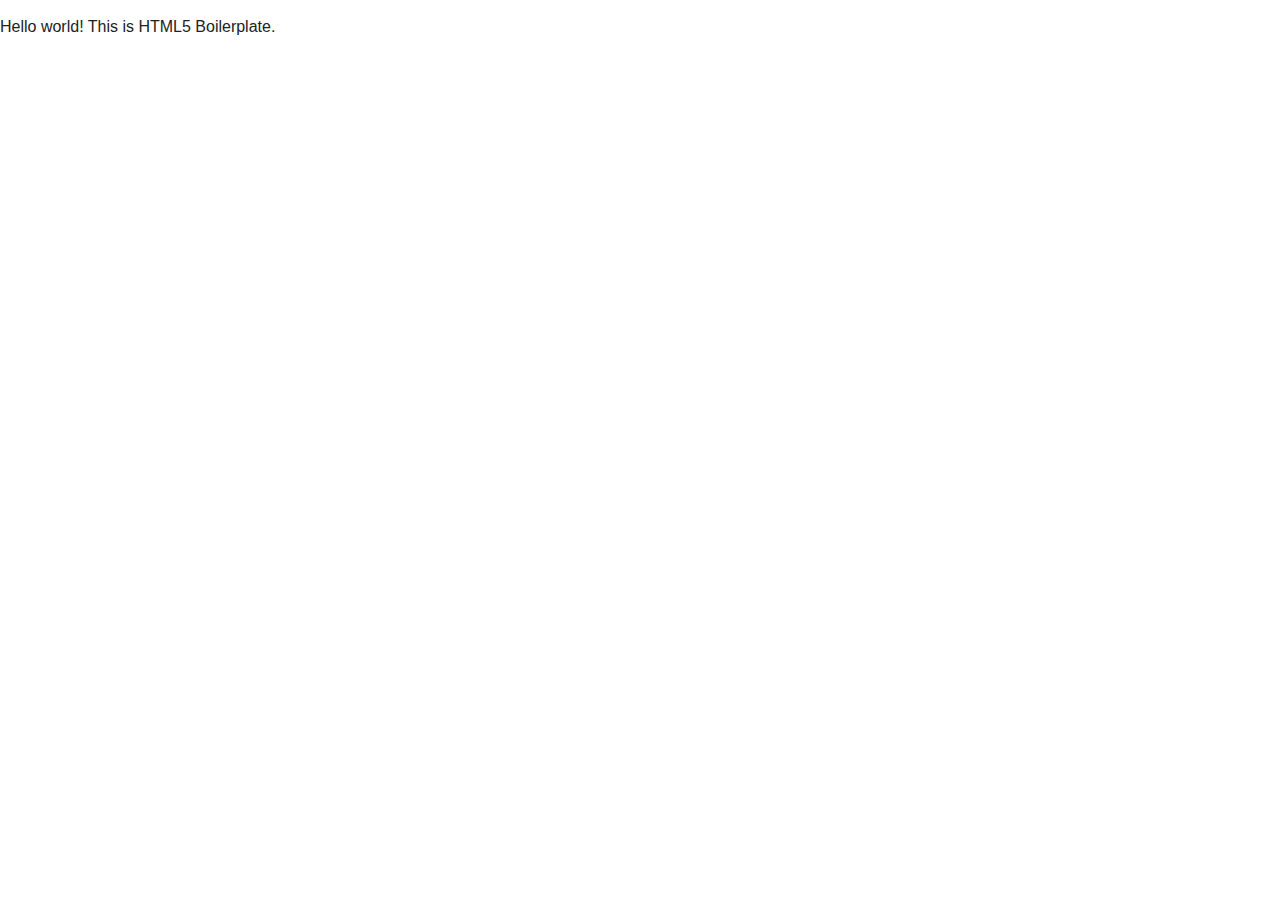
==== interface/index.html @ 89da9655 "Use HTML5 Boilerplate as kickstart" ====
<!doctype html>
<html class="no-js" lang="">
    <head>
        <meta charset="utf-8">
        <meta http-equiv="X-UA-Compatible" content="IE=edge,chrome=1">
        <title></title>
        <meta name="description" content="">
        <meta name="viewport" content="width=device-width, initial-scale=1">

        <link rel="stylesheet" href="css/normalize.min.css">
        <link rel="stylesheet" href="css/main.css">

        <!--[if lt IE 9]>
            <script src="//html5shiv.googlecode.com/svn/trunk/html5.js"></script>
            <script>window.html5 || document.write('<script src="js/vendor/html5shiv.js"><\/script>')</script>
        <![endif]-->
    </head>
    <body>

        <p>Hello world! This is HTML5 Boilerplate.</p>

        <script src="//ajax.googleapis.com/ajax/libs/jquery/1.11.2/jquery.min.js"></script>
        <script>window.jQuery || document.write('<script src="js/vendor/jquery-1.11.2.min.js"><\/script>')</script>

        <script src="js/main.js"></script>
    </body>
</html>
---- interface/css/main.css ----
/*! HTML5 Boilerplate v5.0 | MIT License | http://h5bp.com/ */

html {
    color: #222;
    font-size: 1em;
    line-height: 1.4;
}

::-moz-selection {
    background: #b3d4fc;
    text-shadow: none;
}

::selection {
    background: #b3d4fc;
    text-shadow: none;
}

hr {
    display: block;
    height: 1px;
    border: 0;
    border-top: 1px solid #ccc;
    margin: 1em 0;
    padding: 0;
}

audio,
canvas,
iframe,
img,
svg,
video {
    vertical-align: middle;
}

fieldset {
    border: 0;
    margin: 0;
    padding: 0;
}

textarea {
    resize: vertical;
}

.browserupgrade {
    margin: 0.2em 0;
    background: #ccc;
    color: #000;
    padding: 0.2em 0;
}


/* ==========================================================================
   Author's custom styles
   ========================================================================== */















/* ==========================================================================
   Media Queries
   ========================================================================== */

@media only screen and (min-width: 35em) {

}

@media print,
       (-o-min-device-pixel-ratio: 5/4),
       (-webkit-min-device-pixel-ratio: 1.25),
       (min-resolution: 120dpi) {

}

/* ==========================================================================
   Helper classes
   ========================================================================== */

.hidden {
    display: none !important;
    visibility: hidden;
}

.visuallyhidden {
    border: 0;
    clip: rect(0 0 0 0);
    height: 1px;
    margin: -1px;
    overflow: hidden;
    padding: 0;
    position: absolute;
    width: 1px;
}

.visuallyhidden.focusable:active,
.visuallyhidden.focusable:focus {
    clip: auto;
    height: auto;
    margin: 0;
    overflow: visible;
    position: static;
    width: auto;
}

.invisible {
    visibility: hidden;
}

.clearfix:before,
.clearfix:after {
    content: " ";
    display: table;
}

.clearfix:after {
    clear: both;
}

.clearfix {
    *zoom: 1;
}

/* ==========================================================================
   Print styles
   ========================================================================== */

@media print {
    *,
    *:before,
    *:after {
        background: transparent !important;
        color: #000 !important;
        box-shadow: none !important;
        text-shadow: none !important;
    }

    a,
    a:visited {
        text-decoration: underline;
    }

    a[href]:after {
        content: " (" attr(href) ")";
    }

    abbr[title]:after {
        content: " (" attr(title) ")";
    }

    a[href^="#"]:after,
    a[href^="javascript:"]:after {
        content: "";
    }

    pre,
    blockquote {
        border: 1px solid #999;
        page-break-inside: avoid;
    }

    thead {
        display: table-header-group;
    }

    tr,
    img {
        page-break-inside: avoid;
    }

    img {
        max-width: 100% !important;
    }

    p,
    h2,
    h3 {
        orphans: 3;
        widows: 3;
    }

    h2,
    h3 {
        page-break-after: avoid;
    }
}
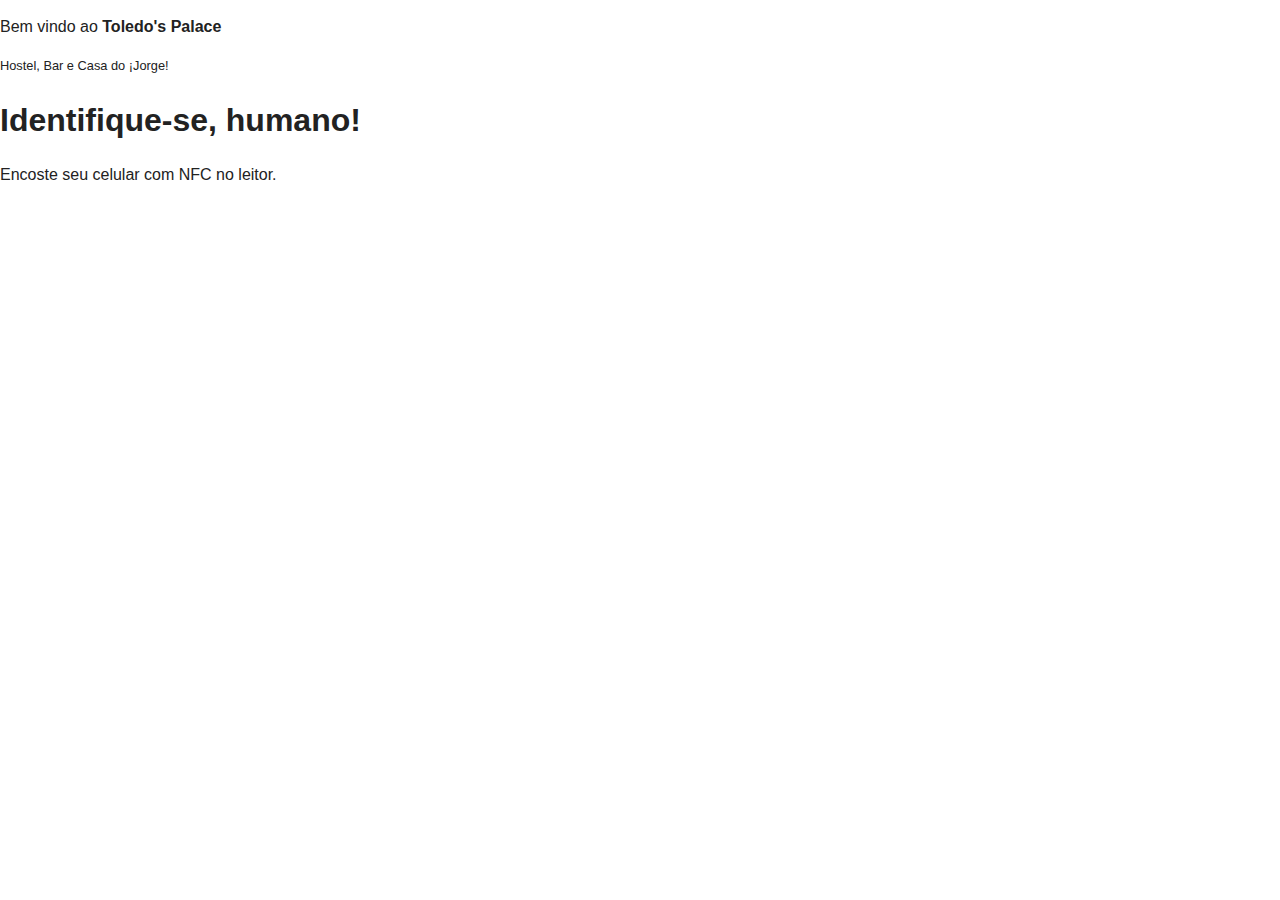
==== commit fcaaf9bb: "Basic form html for authentication" ====
--- a/interface/index.html
+++ b/interface/index.html
@@ -1,27 +1,37 @@
 <!doctype html>
-<html class="no-js" lang="">
+<html class="no-js" lang="pt-br">
     <head>
         <meta charset="utf-8">
         <meta http-equiv="X-UA-Compatible" content="IE=edge,chrome=1">
-        <title></title>
-        <meta name="description" content="">
+        <title>Toledo's Palace - Entrada</title>
         <meta name="viewport" content="width=device-width, initial-scale=1">
-
         <link rel="stylesheet" href="css/normalize.min.css">
         <link rel="stylesheet" href="css/main.css">
-
-        <!--[if lt IE 9]>
-            <script src="//html5shiv.googlecode.com/svn/trunk/html5.js"></script>
-            <script>window.html5 || document.write('<script src="js/vendor/html5shiv.js"><\/script>')</script>
-        <![endif]-->
     </head>
     <body>
+        <header>
+            <p class="welcome-tag">Bem vindo ao <strong>Toledo's Palace</strong></p>
+            <small class="description">Hostel, Bar e Casa do ¡Jorge!</small>
+        </header>
+        <section class="intro-page">
+            <form method="post" action="teste.php">
+                <div id="step1">
+                    <h1>Identifique-se, humano!</h1>
+                    <label for="id-nfc" class="nfc-receiver-desc">Encoste seu celular com NFC no leitor.</label>
+                    <input type="hidden" class="nfc-receiver" name="id-nfc"/>
+                    <button type="submit" class="hidden"></button>
+                </div>
+            </form>
+        </section>
+        <!-- Trecho a ser adicionar após a verificação do NFC -->           
+        <div id="step-2" class="more-info hidden">
+            <h1>Só mais um passo.</h1>
+            <label for="name-nfc">Nome</label>
+            <input type="text" name="name-nfc" />
 
-        <p>Hello world! This is HTML5 Boilerplate.</p>
-
+            <button type="submit" class="hidden">Entrar no palácio</button>
+        </div>
         <script src="//ajax.googleapis.com/ajax/libs/jquery/1.11.2/jquery.min.js"></script>
-        <script>window.jQuery || document.write('<script src="js/vendor/jquery-1.11.2.min.js"><\/script>')</script>
-
         <script src="js/main.js"></script>
     </body>
 </html>
